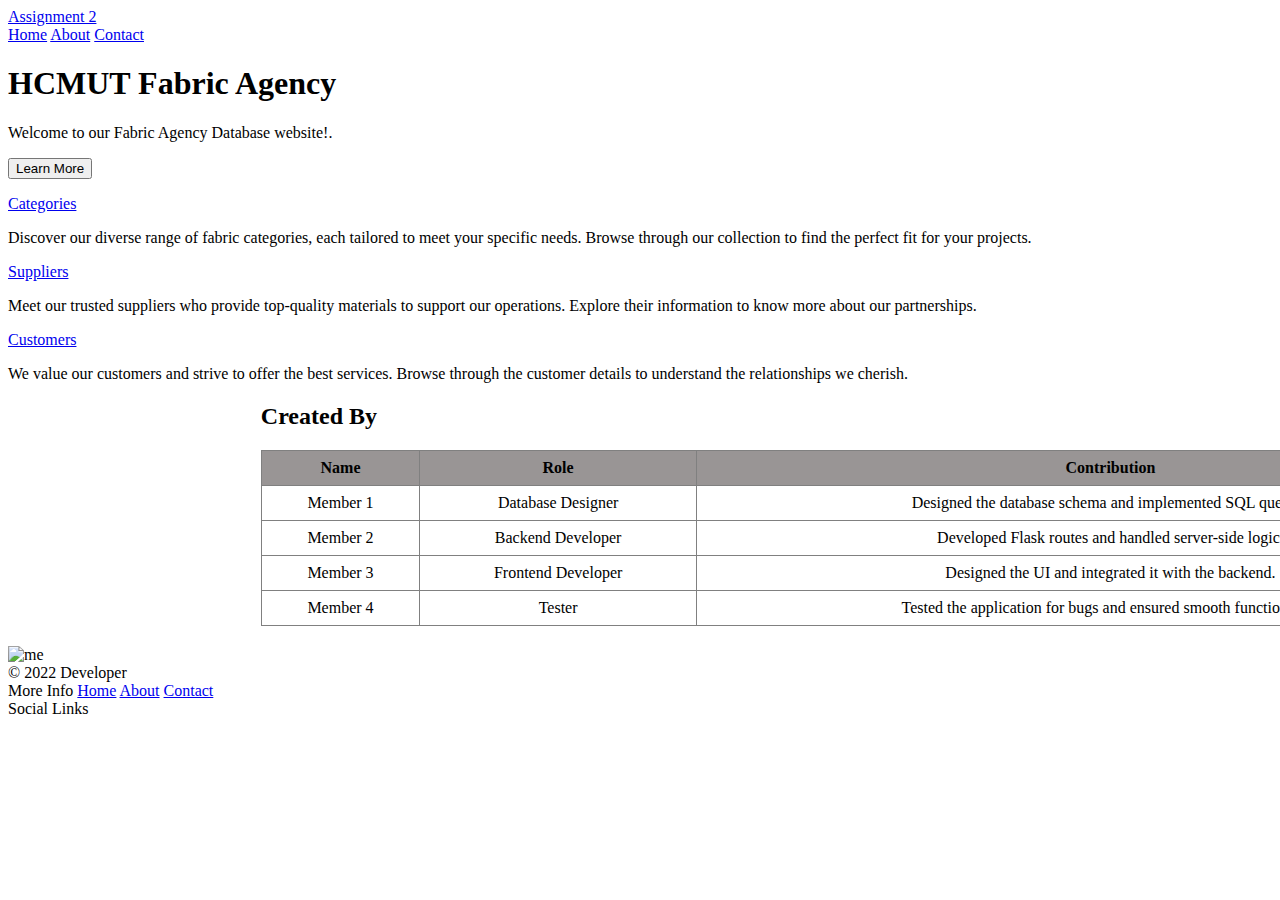
==== templates/index.html @ bd46f4b6 "Add files via upload" ====
<!DOCTYPE html>
<html lang="en">
  <head>
    <meta charset="UTF-8" />
    <meta http-equiv="X-UA-Compatible" content="IE=edge" />
    <meta name="viewport" content="width=device-width, initial-scale=1.0" />
    <title>HomePage</title>
    <link
      rel="stylesheet"
      href="{{ url_for('static', filename='index_style.css') }}"
    />
  </head>

  <body>
    <header class="header">
      <a href="#" class="logo">Assignment 2</a>
      <nav class="nav-items">
        <a href="#">Home</a>
        <a href="#">About</a>
        <a href="#">Contact</a>
      </nav>
    </header>
    <main>
      <div class="intro">
        <h1>HCMUT Fabric Agency</h1>
        <p>Welcome to our Fabric Agency Database website!.</p>
        <button>Learn More</button>
      </div>
      <div class="achievements">
        <div class="work">
          <a
            href="./categories.html"
            target="_blank"
            style="background-color: bisque"
          >
            <i class="fas fa-atom"></i>
            <p class="work-heading">Categories</p>
          </a>
          <p class="work-text">
            Discover our diverse range of fabric categories, each tailored to
            meet your specific needs. Browse through our collection to find the
            perfect fit for your projects.
          </p>
        </div>
        <div class="work">
          <a
            href="./suppliers.html"
            target="_blank"
            style="background-color: #bbddc5"
          >
            <i class="fas fa-skiing"></i>
            <p class="work-heading">Suppliers</p>
          </a>
          <p class="work-text">
            Meet our trusted suppliers who provide top-quality materials to
            support our operations. Explore their information to know more about
            our partnerships.
          </p>
        </div>
        <div class="work">
          <a
            href="./customers.html"
            target="_blank"
            style="background-color: #b2adcf"
          >
            <i class="fas fa-ethernet"></i>
            <p class="work-heading">Customers</p>
          </a>
          <p class="work-text">
            We value our customers and strive to offer the best services. Browse
            through the customer details to understand the relationships we
            cherish.
          </p>
        </div>
      </div>
      <div class="about-me">
        <div class="about-me-text">
          <h2 style="margin-left: 20%">Created By</h2>
          <table
            border="1"
            style="
              width: 100%;
              text-align: center;
              border-collapse: collapse;
              margin-left: 20%;
            "
          >
            <thead>
              <tr>
                <th style="background-color: #999595; padding: 8px">Name</th>
                <th style="background-color: #999595; padding: 8px">Role</th>
                <th style="background-color: #999595; padding: 8px">
                  Contribution
                </th>
              </tr>
            </thead>
            <tbody>
              <tr>
                <td style="padding: 8px">Member 1</td>
                <td style="padding: 8px">Database Designer</td>
                <td style="padding: 8px">
                  Designed the database schema and implemented SQL queries.
                </td>
              </tr>
              <tr>
                <td style="padding: 8px">Member 2</td>
                <td style="padding: 8px">Backend Developer</td>
                <td style="padding: 8px">
                  Developed Flask routes and handled server-side logic.
                </td>
              </tr>
              <tr>
                <td style="padding: 8px">Member 3</td>
                <td style="padding: 8px">Frontend Developer</td>
                <td style="padding: 8px">
                  Designed the UI and integrated it with the backend.
                </td>
              </tr>
              <tr>
                <td style="padding: 8px">Member 4</td>
                <td style="padding: 8px">Tester</td>
                <td style="padding: 8px">
                  Tested the application for bugs and ensured smooth
                  functionality.
                </td>
              </tr>
            </tbody>
          </table>
        </div>
        <img
          src="https://toplist.vn/images/800px/dai-hoc-bach-khoa-tphcm-995562.jpg"
          alt="me"
          style="
            display: block;
            margin: 0 auto;
            max-width: 100%;
            margin-top: 20px;
            margin-right: 10%;
          "
        />
      </div>
    </main>
    <footer class="footer">
      <div class="copy">© 2022 Developer</div>
      <div class="bottom-links">
        <div class="links">
          <span>More Info</span>
          <a href="#">Home</a>
          <a href="#">About</a>
          <a href="#">Contact</a>
        </div>
        <div class="links">
          <span>Social Links</span>
          <a href="#"><i class="fab fa-facebook"></i></a>
          <a href="#"><i class="fab fa-twitter"></i></a>
          <a href="#"><i class="fab fa-instagram"></i></a>
        </div>
      </div>
    </footer>
  </body>
</html>
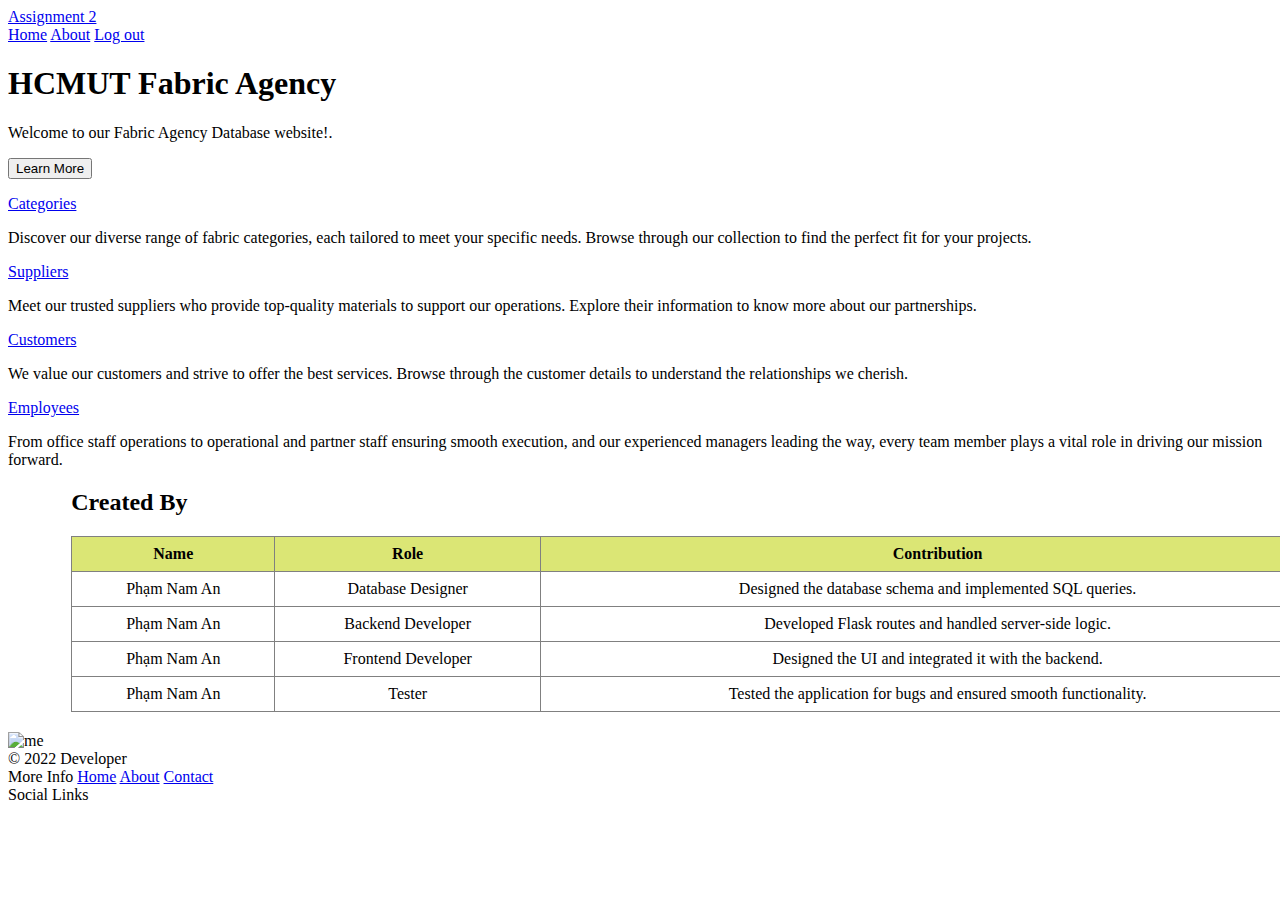
==== commit 7cbf21e4: "Add files via upload" ====
--- a/templates/index.html
+++ b/templates/index.html
@@ -17,14 +17,14 @@
       <nav class="nav-items">
         <a href="#">Home</a>
         <a href="#">About</a>
-        <a href="#">Contact</a>
+        <a href="./">Log out</a>
       </nav>
     </header>
     <main>
       <div class="intro">
         <h1>HCMUT Fabric Agency</h1>
         <p>Welcome to our Fabric Agency Database website!.</p>
-        <button>Learn More</button>
+        <a href="./others.html" target="_blank"><button>Learn More</button></a>
       </div>
       <div class="achievements">
         <div class="work">
@@ -72,52 +72,68 @@
             cherish.
           </p>
         </div>
+        <div class="work">
+          <a
+            href="./employees.html"
+            target="_blank"
+            style="background-color: #d06e72"
+          >
+            <i class="fas fa-ethernet"></i>
+            <p class="work-heading">Employees</p>
+          </a>
+          <p class="work-text">
+            From office staff operations to operational and partner staff
+            ensuring smooth execution, and our experienced managers leading the
+            way, every team member plays a vital role in driving our mission
+            forward.
+          </p>
+        </div>
       </div>
       <div class="about-me">
         <div class="about-me-text">
-          <h2 style="margin-left: 20%">Created By</h2>
+          <h2 style="margin-left: 5%">Created By</h2>
           <table
             border="1"
             style="
               width: 100%;
               text-align: center;
               border-collapse: collapse;
-              margin-left: 20%;
+              margin-left: 5%;
             "
           >
             <thead>
               <tr>
-                <th style="background-color: #999595; padding: 8px">Name</th>
-                <th style="background-color: #999595; padding: 8px">Role</th>
-                <th style="background-color: #999595; padding: 8px">
+                <th style="background-color: #dbe675; padding: 8px">Name</th>
+                <th style="background-color: #dbe675; padding: 8px">Role</th>
+                <th style="background-color: #dbe675; padding: 8px">
                   Contribution
                 </th>
               </tr>
             </thead>
             <tbody>
               <tr>
-                <td style="padding: 8px">Member 1</td>
+                <td style="padding: 8px">Phạm Nam An</td>
                 <td style="padding: 8px">Database Designer</td>
                 <td style="padding: 8px">
                   Designed the database schema and implemented SQL queries.
                 </td>
               </tr>
               <tr>
-                <td style="padding: 8px">Member 2</td>
+                <td style="padding: 8px">Phạm Nam An</td>
                 <td style="padding: 8px">Backend Developer</td>
                 <td style="padding: 8px">
                   Developed Flask routes and handled server-side logic.
                 </td>
               </tr>
               <tr>
-                <td style="padding: 8px">Member 3</td>
+                <td style="padding: 8px">Phạm Nam An</td>
                 <td style="padding: 8px">Frontend Developer</td>
                 <td style="padding: 8px">
                   Designed the UI and integrated it with the backend.
                 </td>
               </tr>
               <tr>
-                <td style="padding: 8px">Member 4</td>
+                <td style="padding: 8px">Phạm Nam An</td>
                 <td style="padding: 8px">Tester</td>
                 <td style="padding: 8px">
                   Tested the application for bugs and ensured smooth
@@ -135,7 +151,7 @@
             margin: 0 auto;
             max-width: 100%;
             margin-top: 20px;
-            margin-right: 10%;
+            margin-right: 5%;
           "
         />
       </div>
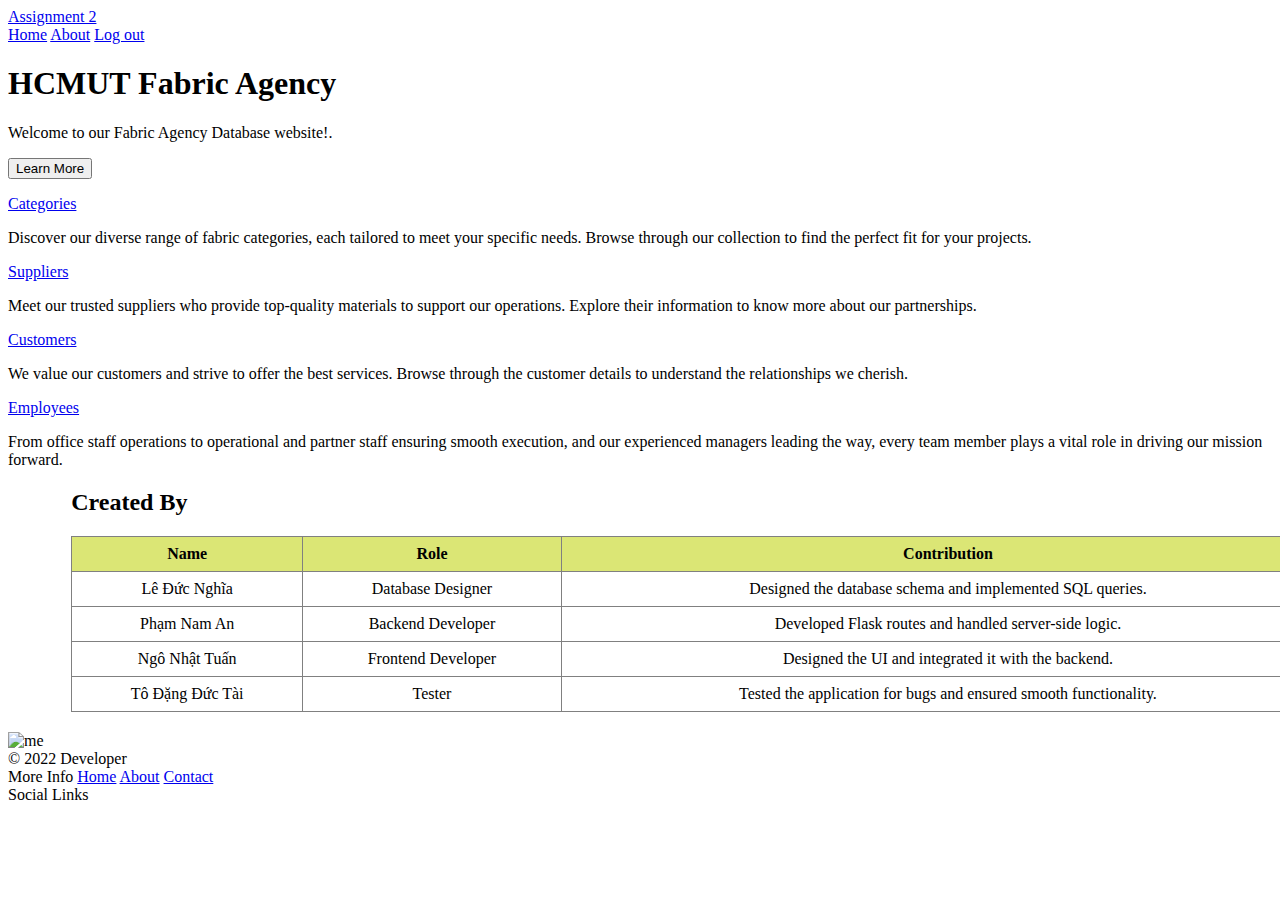
==== commit 6e0c90c9: "Update work table" ====
--- a/templates/index.html
+++ b/templates/index.html
@@ -112,7 +112,7 @@
             </thead>
             <tbody>
               <tr>
-                <td style="padding: 8px">Phạm Nam An</td>
+                <td style="padding: 8px">Lê Đức Nghĩa</td>
                 <td style="padding: 8px">Database Designer</td>
                 <td style="padding: 8px">
                   Designed the database schema and implemented SQL queries.
@@ -126,14 +126,14 @@
                 </td>
               </tr>
               <tr>
-                <td style="padding: 8px">Phạm Nam An</td>
+                <td style="padding: 8px">Ngô Nhật Tuấn</td>
                 <td style="padding: 8px">Frontend Developer</td>
                 <td style="padding: 8px">
                   Designed the UI and integrated it with the backend.
                 </td>
               </tr>
               <tr>
-                <td style="padding: 8px">Phạm Nam An</td>
+                <td style="padding: 8px">Tô Đặng Đức Tài</td>
                 <td style="padding: 8px">Tester</td>
                 <td style="padding: 8px">
                   Tested the application for bugs and ensured smooth
